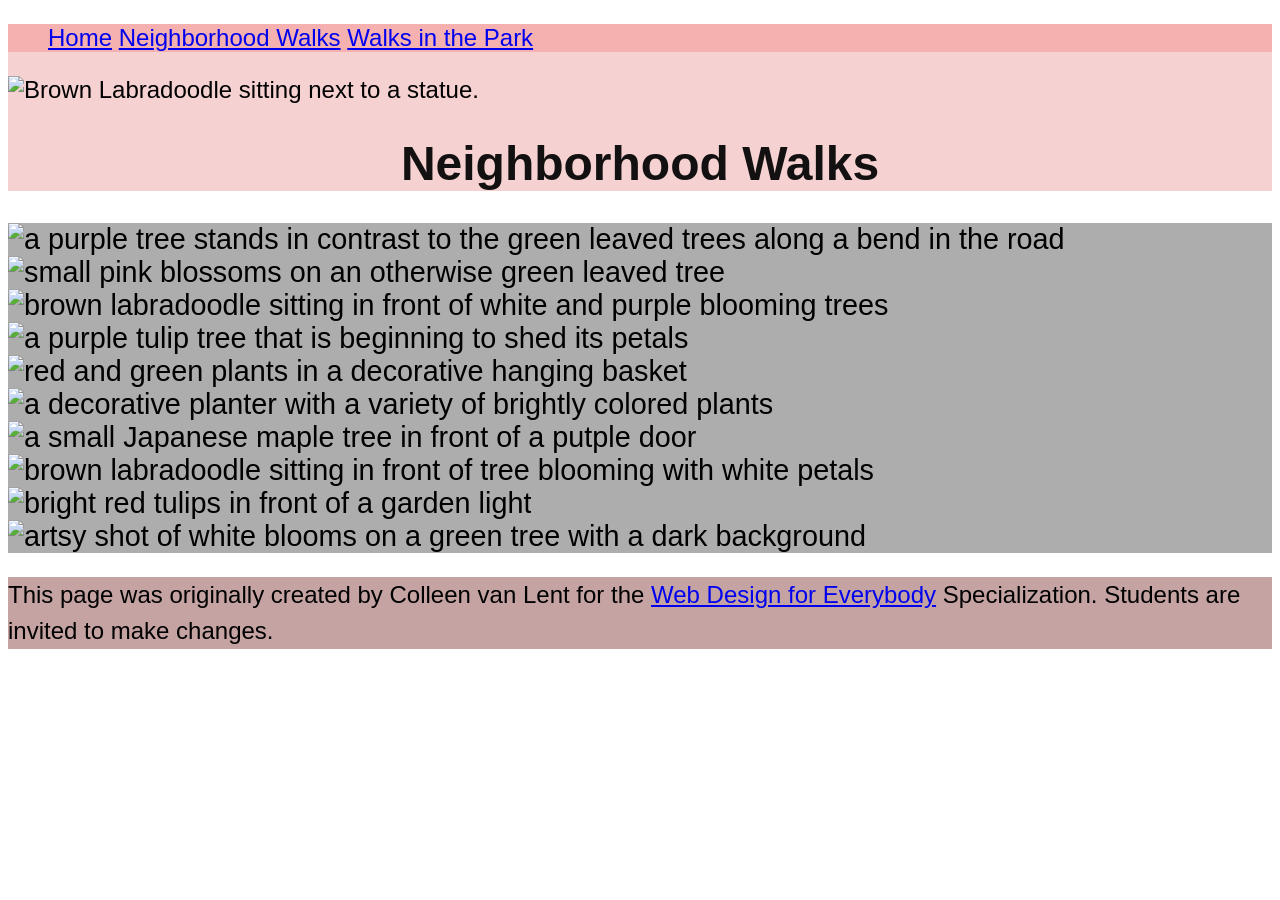
==== CSS-week1-HW1/neighborhood.html @ 054e1f6f "Link CSS stylesheet in neighborhood.html" ====
<!DOCTYPE html>
<html lang="en">

<head>
  <meta charset="utf-8">
  <meta name="viewport" content="width=device-width">
  <title>Neighborhood Walk</title>
  <!-- You will need to link to the CSS file -->
    <link rel="stylesheet" href="css/style.css">
</head>

<body>
  <header>
    <nav>
      <ul>
        <li><a href="index.html">Home</a></li>
        <li><a href="neighborhood.html">Neighborhood Walks</a></li>
        <li><a href="parks.html">Walks in the Park</a></li>
      </ul>
    </nav>
    <img src="images/BaconGallupPark.jpg" width="200" alt="Brown Labradoodle sitting next to a statue.">
    <h1>Neighborhood Walks</h1>
  </header>
  <main>
    <div>
      <img src="images/bend_in_the_road.png"
        alt="a purple tree stands in contrast to the green leaved trees along a bend in the road" width="100">
      <img src="images/pink_blossoms.png" alt="small pink blossoms on an otherwise green leaved tree" width="100">
      <img src="images/blooming_trees.png" alt="brown labradoodle sitting in front of white and purple blooming  trees"
        width="100">
      <img src="images/falling_petals.png" alt="a purple tulip tree that is beginning to shed its petals" width="100">
      <img src="images/hanging_plants.png" alt="red and green plants in a decorative hanging basket" width="100">
      <img src="images/potted_plants.png" alt="a decorative planter with a variety of brightly colored plants "
        width="100">
      <img src="images/red_maple.png" alt="a small Japanese maple tree in front of a putple door" width="100">
      <img src="images/tree_with_white_blooms.png"
        alt="brown labradoodle sitting in front of tree blooming with white petals" width="100">
      <img src="images/tulips.png" alt="bright red tulips in front of a garden light" width="100">
      <img src="images/white_buds_on_tree.png" alt="artsy shot of white blooms on a green tree with a dark background"
        width="100">
    </div>
  </main>
  <footer>
    <p>This page was originally created by Colleen van Lent for the <a
        href="https://www.coursera.org/specializations/web-design"> Web Design for Everybody</a> Specialization.
      Students are invited to make changes.</p>
  </footer>

</body>

</html>
---- CSS-week1-HW1/css/style.css ----
body{
  font-family:'Segoe UI', Tahoma, Geneva, Verdana, sans-serif;
  font-size: 150%;
}

header{
  background-color: #f5d1d1;
  
}
nav{
  background-color: #f5b0b0;
}

main{
  background-color: #adadad;
  font-size: 120%;
}
footer{
  background-color: #c5a3a3;
}

li{
  display: inline;
  width: 200px;
}

h1{
  text-align: center;
  font-family:'Lucida Sans', 'Lucida Sans Regular', 'Lucida Grande', 'Lucida Sans Unicode', Geneva, Verdana, sans-serif;
  color: #121010;
}

p{
  line-height: 1.5;
}
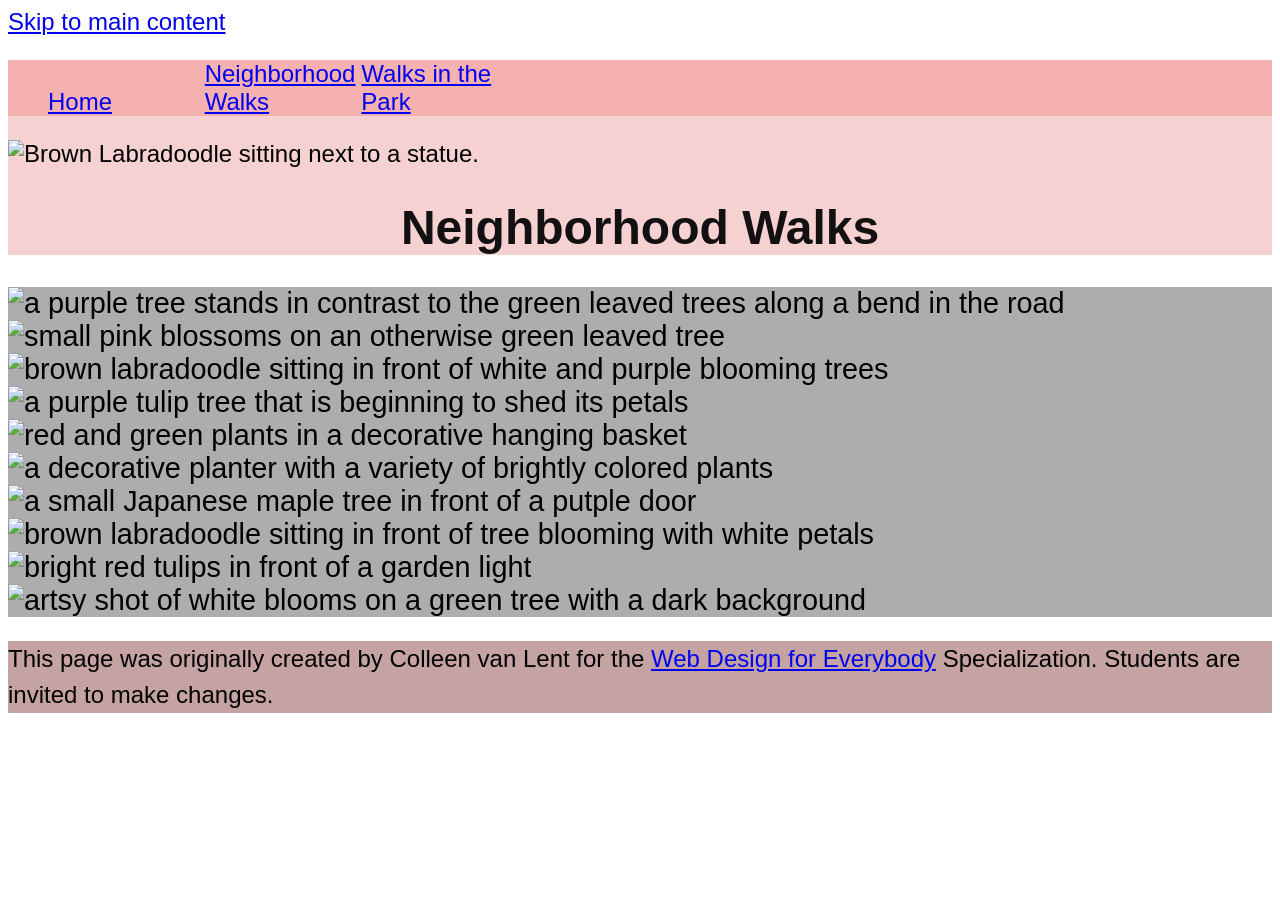
==== commit bef454c2: "Enhance neighborhood.html with accessibility features" ====
--- a/CSS-week1-HW1/neighborhood.html
+++ b/CSS-week1-HW1/neighborhood.html
@@ -6,21 +6,33 @@
   <meta name="viewport" content="width=device-width">
   <title>Neighborhood Walk</title>
   <!-- You will need to link to the CSS file -->
-    <link rel="stylesheet" href="css/style.css">
+  <link rel="stylesheet" href="css/style.css">
 </head>
 
 <body>
+  <!-- The skip link -->
+
+  <a id="skip-link" href="#main-content">Skip to main content</a>
+
+  <!-- header-->
+
   <header>
     <nav>
       <ul>
         <li><a href="index.html">Home</a></li>
-        <li><a href="neighborhood.html">Neighborhood Walks</a></li>
+        <li class="active">
+          <a href="neighborhood.html">Neighborhood Walks</a>
+        </li>
         <li><a href="parks.html">Walks in the Park</a></li>
       </ul>
     </nav>
-    <img src="images/BaconGallupPark.jpg" width="200" alt="Brown Labradoodle sitting next to a statue.">
+    <img id="headerImage" src="images/BaconGallupPark.jpg" width="200"
+      alt="Brown Labradoodle sitting next to a statue.">
     <h1>Neighborhood Walks</h1>
   </header>
+
+  <!-- main content -->
+
   <main>
     <div>
       <img src="images/bend_in_the_road.png"
@@ -40,8 +52,11 @@
         width="100">
     </div>
   </main>
+
+  <!-- footer -->
+
   <footer>
-    <p>This page was originally created by Colleen van Lent for the <a
+    <p class="copyright disclaimer">This page was originally created by Colleen van Lent for the <a
         href="https://www.coursera.org/specializations/web-design"> Web Design for Everybody</a> Specialization.
       Students are invited to make changes.</p>
   </footer>
--- a/CSS-week1-HW1/css/style.css
+++ b/CSS-week1-HW1/css/style.css
@@ -19,9 +19,9 @@
   background-color: #c5a3a3;
 }
 
-li{
-  display: inline;
-  width: 200px;
+li {
+    display: inline-block;
+    width: 150px;
 }
 
 h1{
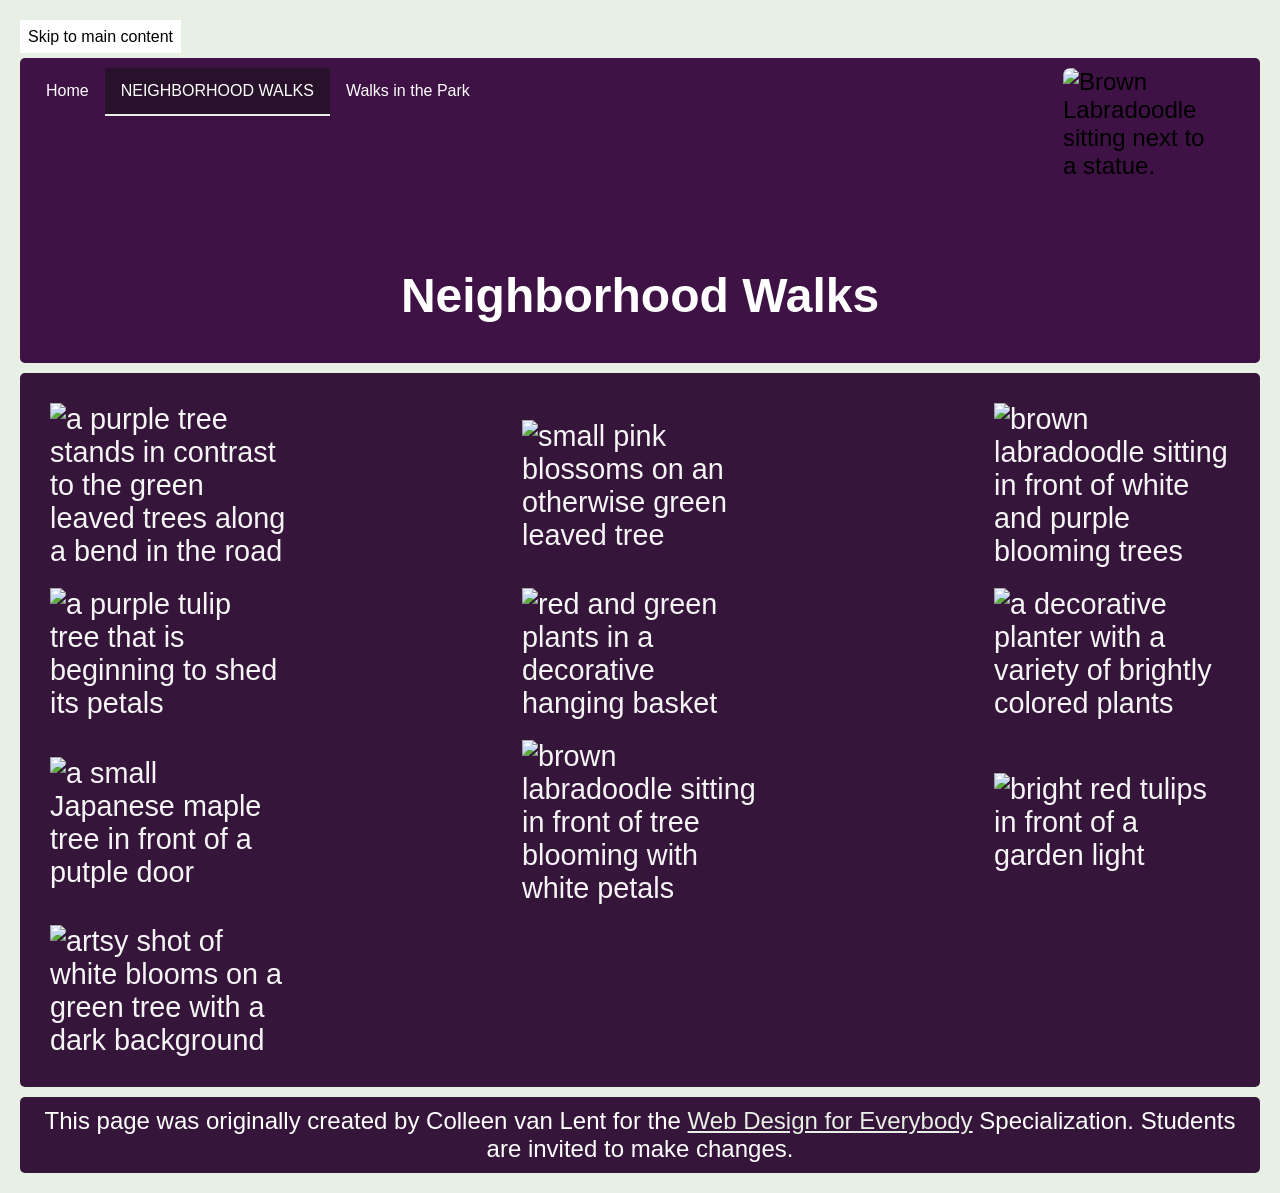
==== commit 5c7f2a76: "Add grid class to main content div" ====
--- a/CSS-week1-HW1/neighborhood.html
+++ b/CSS-week1-HW1/neighborhood.html
@@ -34,7 +34,7 @@
   <!-- main content -->
 
   <main>
-    <div>
+    <div class="grid">
       <img src="images/bend_in_the_road.png"
         alt="a purple tree stands in contrast to the green leaved trees along a bend in the road" width="100">
       <img src="images/pink_blossoms.png" alt="small pink blossoms on an otherwise green leaved tree" width="100">
--- a/CSS-week1-HW1/css/style.css
+++ b/CSS-week1-HW1/css/style.css
@@ -1,4 +1,4 @@
-body{
+/* body{
   font-family:'Segoe UI', Tahoma, Geneva, Verdana, sans-serif;
   font-size: 150%;
 }
@@ -32,4 +32,138 @@
 
 p{
   line-height: 1.5;
+} */
+
+
+/* --- Global Styles & Resets --- */
+* {
+  box-sizing: border-box; 
+  margin: 0;
+  padding: 0;
 }
+/* --- Body Styles --- */
+body {
+  font-family: 'Segoe UI', monserat, Geneva, Verdana, sans-serif;
+  font-size: 150%;
+  background-color: #e8f0e5;
+  padding: 20px;
+  max-width: 1600px;
+  margin: 0 auto; 
+}
+
+#skip-link {
+  text-decoration: none;
+  font-size: 16px;
+  background: white;
+  color: black;
+  padding: 8px;
+}
+
+#skip-link:focus {
+  top: 0;
+}
+
+header {
+  background-color: #3f1245; 
+  margin-top: 10px;
+  border-radius: 5px;
+  padding: 15px;
+  display: flex;
+  flex-wrap: wrap;
+  justify-content: space-evenly;
+  gap: 20px;
+  padding: 10px;
+}
+nav {
+  display: inline-block;
+  width: 80%;
+  vertical-align: middle;
+}
+
+nav ul {
+  display: inline-flex; 
+  list-style: none;
+  padding: 0;
+  margin: 0;
+  vertical-align: right;
+}
+
+nav ul li a { 
+  display: block;
+  text-decoration: none;
+  padding: 14px 16px;
+  font-size: 16px;
+  border-radius: 6px;
+  color: white;
+}
+
+nav ul li a:hover { 
+  background-color: #28112B;
+}
+
+nav ul li.active { 
+  background-color: #28112B;
+  text-transform: uppercase;
+  border-bottom: 2px solid #e8f0e5;
+}
+
+#headerImage {
+  display: flex;
+  margin: 0 auto; 
+  border-radius: 5%;
+  width: 150px;
+  height: 150px;
+}
+
+header h1 {
+  text-align: center;
+  color: white;
+  margin: 20px 20px; 
+  padding: 10px;
+}
+
+
+.grid {
+  display: grid;
+  grid-template-columns: repeat(3, 40%);
+  justify-content: space-evenly; 
+  align-items: center;          
+  row-gap: 20px;                
+  padding: 10px;
+}
+
+
+.grid img {
+  width: 50%;
+  height: auto;
+  display: block;
+}
+
+main {
+  background-color: #36153a;
+  font-size: 120%;
+  padding: 20px;
+  color: whitesmoke;
+  border-radius: 5px;
+  margin-top: 10px;
+}
+
+main a, footer a {
+  color: #e8f0e5;
+  text-decoration: underline;
+}
+
+main a:hover, footer a:hover {
+  color: #e8f0e5;
+  text-decoration: none;
+  text-transform: uppercase;
+}
+
+footer {
+  background-color: #36153a;
+  padding: 10px;
+  color: white;
+  text-align: center;
+  margin-top: 10px;
+  border-radius: 5px;
+}
